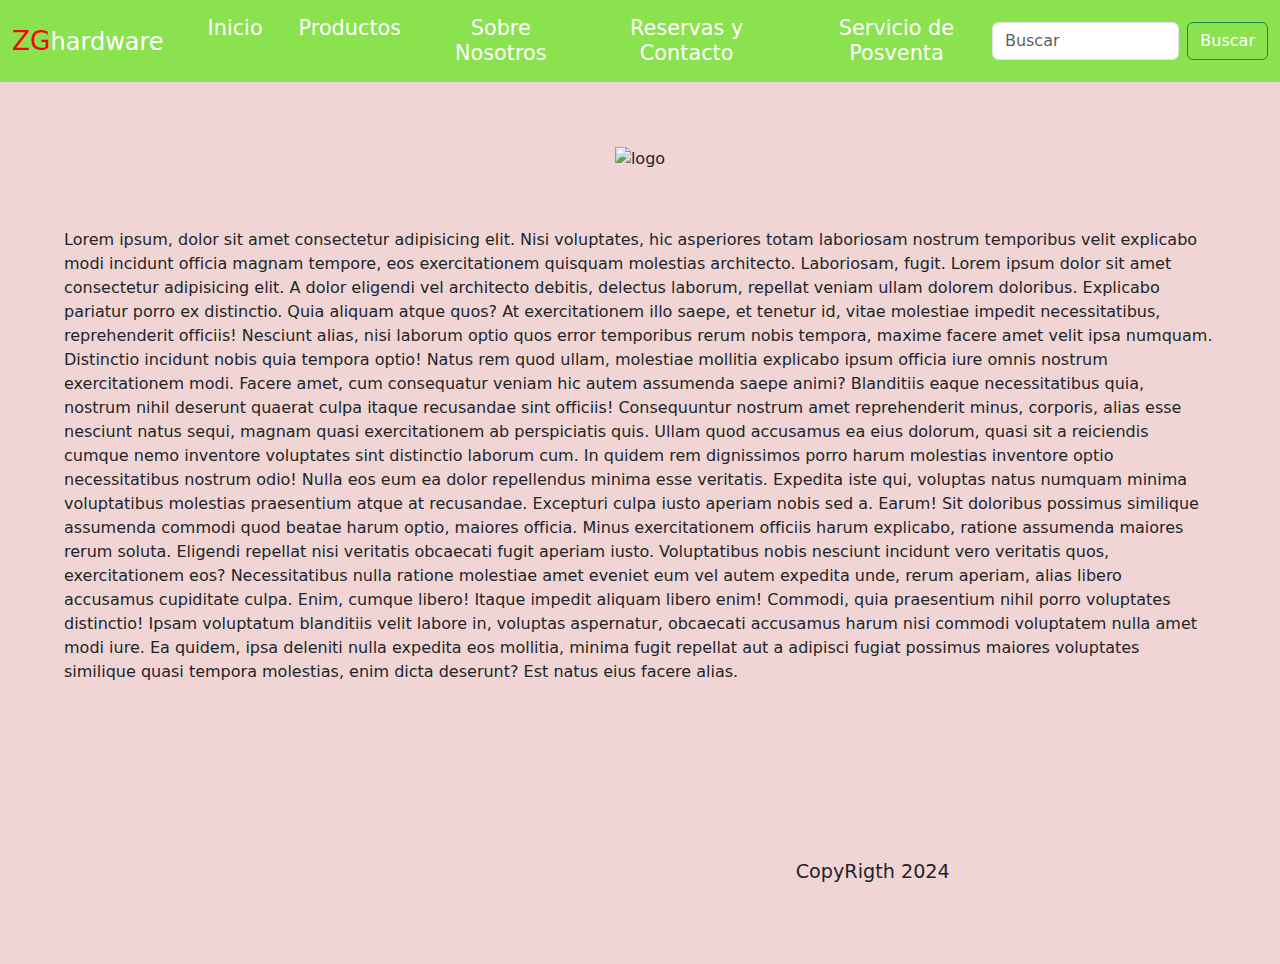
==== pages/sobreNosotros.html @ 0f0cf56a "subiendo los archivos" ====
<!DOCTYPE html>
<html lang="es">
<head>
    <meta charset="UTF-8">
    <meta name="viewport" content="width=device-width, initial-scale=1.0">
     <!-- Estilo Bootstrap -->
     <link rel="stylesheet" href="https://cdn.jsdelivr.net/npm/bootstrap@5.2.3/dist/css/bootstrap.min.css">
     <!-- Enlace iconos -->
     <link rel="stylesheet" href="https://cdnjs.cloudflare.com/ajax/libs/font-awesome/6.5.1/css/all.min.css" integrity="sha512-DTOQO9RWCH3ppGqcWaEA1BIZOC6xxalwEsw9c2QQeAIftl+Vegovlnee1c9QX4TctnWMn13TZye+giMm8e2LwA==" crossorigin="anonymous" referrerpolicy="no-referrer">
     <!-- CSS -->
     <link rel="stylesheet" href="../estilo/style.css">
    <title>Sobre Nosotros</title>
</head>
<body>
     <!-- Encabezado -->
     <header>
        <nav class="navbar navbar-expand-lg ">
            <div class="container-fluid">
              <a class="navbar-brand" href="../index.html"><span>ZG</span>hardware</a>
              <button class="navbar-toggler" type="button" data-bs-toggle="collapse" data-bs-target="#navbarSupportedContent" aria-controls="navbarSupportedContent" aria-expanded="false" aria-label="Toggle navigation">
                <span class="navbar-toggler-icon"></span>
              </button>
              <div class="collapse navbar-collapse" id="navbarSupportedContent">
                <ul class="navbar-nav me-auto mb-2 mb-lg-0">
                  <li class="nav-item ">
                    <a class="nav-link active text-reset" aria-current="page" href="../index.html">Inicio</a>
                  </li>
                  <li class="nav-item">
                    <a class="nav-link active text-reset" href="productos.html">Productos</a>
                  </li>                  
                  <li class="nav-item">
                    <a class="nav-link active text-reset" href="sobreNosotros.html">Sobre Nosotros</a>
                  </li>
                  <li class="nav-item">
                    <a class="nav-link active text-reset" href="reservaContacto.html">Reservas y Contacto</a>
                  </li>
                  <li class="nav-item">
                    <a class="nav-link active text-reset" href="posventa.html">Servicio de Posventa</a>
                  </li>
                </ul>
                <form class="d-flex" role="search">
                  <input class="form-control me-2" type="search" placeholder="Buscar" aria-label="Search">
                  <button class="btn btn-outline-success" type="submit">Buscar</button>
                </form>
              </div>
            </div>
          </nav>
    </header>
    <!-- Fin Encabezado -->
    <!-- Principal -->
    <main class="principalSobreNosotros">
        <div class="SNlogo">
            <img src="../img/LOGO.jpg" alt="logo" width="200" height="200">
        </div>
            <P id="Texto">
               Lorem ipsum, dolor sit amet consectetur adipisicing elit. Nisi voluptates, hic asperiores totam laboriosam nostrum temporibus velit explicabo modi incidunt officia magnam tempore, eos exercitationem quisquam molestias architecto. Laboriosam, fugit.
               Lorem ipsum dolor sit amet consectetur adipisicing elit. A dolor eligendi vel architecto debitis, delectus laborum, repellat veniam ullam dolorem doloribus. Explicabo pariatur porro ex distinctio. Quia aliquam atque quos?
               At exercitationem illo saepe, et tenetur id, vitae molestiae impedit necessitatibus, reprehenderit officiis! Nesciunt alias, nisi laborum optio quos error temporibus rerum nobis tempora, maxime facere amet velit ipsa numquam.
               Distinctio incidunt nobis quia tempora optio! Natus rem quod ullam, molestiae mollitia explicabo ipsum officia iure omnis nostrum exercitationem modi. Facere amet, cum consequatur veniam hic autem assumenda saepe animi?
               Blanditiis eaque necessitatibus quia, nostrum nihil deserunt quaerat culpa itaque recusandae sint officiis! Consequuntur nostrum amet reprehenderit minus, corporis, alias esse nesciunt natus sequi, magnam quasi exercitationem ab perspiciatis quis.
               Ullam quod accusamus ea eius dolorum, quasi sit a reiciendis cumque nemo inventore voluptates sint distinctio laborum cum. In quidem rem dignissimos porro harum molestias inventore optio necessitatibus nostrum odio!
               Nulla eos eum ea dolor repellendus minima esse veritatis. Expedita iste qui, voluptas natus numquam minima voluptatibus molestias praesentium atque at recusandae. Excepturi culpa iusto aperiam nobis sed a. Earum!
               Sit doloribus possimus similique assumenda commodi quod beatae harum optio, maiores officia. Minus exercitationem officiis harum explicabo, ratione assumenda maiores rerum soluta. Eligendi repellat nisi veritatis obcaecati fugit aperiam iusto.
               Voluptatibus nobis nesciunt incidunt vero veritatis quos, exercitationem eos? Necessitatibus nulla ratione molestiae amet eveniet eum vel autem expedita unde, rerum aperiam, alias libero accusamus cupiditate culpa. Enim, cumque libero!
               Itaque impedit aliquam libero enim! Commodi, quia praesentium nihil porro voluptates distinctio! Ipsam voluptatum blanditiis velit labore in, voluptas aspernatur, obcaecati accusamus harum nisi commodi voluptatem nulla amet modi iure.
               Ea quidem, ipsa deleniti nulla expedita eos mollitia, minima fugit repellat aut a adipisci fugiat possimus maiores voluptates similique quasi tempora molestias, enim dicta deserunt? Est natus eius facere alias.
            </P>
    </main>
    <!--FIN  Principal -->
    <!--Pie de Pagina  -->
        <footer class="pie">              
        <main class="ubicacion">
            <iframe src="https://www.google.com/maps/embed?pb=!1m14!1m8!1m3!1d12644.074105064921!2d-62.408215!3d-37.601723!3m2!1i1024!2i768!4f13.1!3m3!1m2!1s0x95eb95e64e672f81%3A0x16b82b086b9d3e19!2sCasa%20Silvia%20(Art.%20para%20el%20hogar)!5e0!3m2!1ses!2sar!4v1707698648304!5m2!1ses!2sar" style="border:0;" allowfullscreen="" loading="lazy" referrerpolicy="no-referrer-when-downgrade"></iframe>
        </main>    
                
        <main class="redes">
            <a href="https://wa.me/+542923469165" target="blank">            
                <i class="fa-brands fa-whatsapp"></i>
            </a> <!--Whatsapp-->
            <a href="https://www.instagram.com/" target="blank">            
                <i class="fa-brands fa-instagram"></i>
            </a><!--Instagram-->
            <a href="https://www.facebook.com/?locale=es_LA" target="_blank">            
                <i class="fa-brands fa-facebook"></i>
            </a><!--FaceBook-->            
            <a href="https://www.youtube.com/" target="_blank">            
                <i class="fa-brands fa-youtube"></i>
            </a><!--Youtube-->                         
            <a href="https://ar.linkedin.com/" target="blank">            
                <i class="fa-brands fa-linkedin"></i>
            </a><!--LinkedIn-->                        
            <a href="https://twitter.com/home?lang=es" target="_blank">                
                <i class="fa-brands fa-x-twitter"></i>
                </a><!--Twitter-->
        </main>

        <main class="derechos">
            <h2>CopyRigth 2024 
            <i class="fa-regular fa-copyright"></i></h2>
        </main>     

    </footer>    
    <!--Fin Pie de Pagina  -->
    <!-- Java -->
    <script src="https://cdn.jsdelivr.net/npm/bootstrap@5.2.3/dist/js/bootstrap.bundle.min.js"></script>  
</body>
</html>
---- estilo/style.css ----
*{
    padding:0;
    margin:0;
    box-sizing: border-box;
}
html{
    scroll-behavior: smooth;
}
/*VARIABLES REUTILIZABLES*/
:root{
    --colorPrincipal:rgb(241, 213, 213);    
    --colorHeader:rgb(138, 226, 79);
    /* --colorFiltros:rgb(55, 65, 55); */
    --colorFiltros:rgb(138, 226, 79);
    --sombraLetra:0px 3px 15px black; 
    --colorLetra:black
}
/*FIN VARIABLES REUTILIZABLES*/

/* ENCABEZADO */
.navbar{
    background-color:var(--colorHeader);
}
.navbar-brand span{
    color:red;
    font-size: 1.1em;
    font-weight: 500;    
}
.navbar-brand{
    color:white;
}
.navbar-nav .nav-item {
    color: white;    
}
.d-flex .btn{
    color: white;
}
/*FIN ENCABEZADO */

/* FOOTER */
.pie{
    display: grid;
    width: 100%;
    height: 300px;
    background-color: var(--colorPrincipal);
    padding:2%;
    grid-template-areas:
        "ubic "
        "redes" 
        "derechos";
    grid-template-columns: 1fr;
    grid-template-rows: repeat(3, 1fr);
}

.pie .ubicacion{
    display: flex;   
    grid-area:ubic;
    width: 100%;
    height: 100%;
    align-items: center;
    margin-top: 8%;     
}
.ubicacion iframe{
    width: 100%;
    height: 75%;
}
.pie .redes{
    display: flex;
    grid-area:redes;
    width: 100%;
    height: 100%;
    letter-spacing: 0.5em;
    justify-content:center;
    align-items: center;
    font-size: 1.2em;
    padding-top: 10%;
}
.pie .redes a{    
    text-decoration: none;
    color:black;
}

.pie .derechos{
    display: flex;      
    grid-area:derechos;
    width: 100;
    height: 100%;
    align-items: center; 
    justify-content: center;      
}
.pie h2{
    font-size: 1.2em;
    margin-bottom: 10%;
}
/*FIN FOOTER */

/* Principal INDEX */
.principal{
    display: grid;
    width: 100%;
    height: 90vh;
    background-color: var(--colorPrincipal);
    align-items: center;
    justify-items: center;
    background-image: url(../img/publicidad-1.jpg),url(https://flex.f6s.com/content-resource/media/946526.jpg);
    background-size: 100% auto, 100% 150px;
    background-repeat: no-repeat;
    background-position: center top,center bottom; 
}
.carousel{    
    width:100%;
    height: 15em;
    margin-bottom: 20%;    
}
.carousel-inner img{
    width: 100%;
    height: 15em;
    
}
/*FIN Principal INDEX */
/*Principal PRODUCTOS */
    .principalP{
        display: grid;
        width: 100%;
        height: auto;
        background-color: var(--colorPrincipal);
        grid-template-columns: repeat(1, 1fr);
        grid-template-rows: repeat(20,fr);        
        
    }
    .principalP .filtros {
        position:sticky;
        left: 0;
        top: 0;  
    }
    .principalP .filtros .dropdown .btn{
        margin-top: 1%;               
        width:70%;        
    }
    .filtros .dropdown .dropdown-menu{
        width:70%;
    }    
    .principalP .productos img{
        width:15em;        
    }
    .principalP .productos{
        text-align: center;        
    }
    .principalP .productos .item{
        margin-top: 2em;
    }
    .principalP .productos a{
        text-decoration: none;
        color: black;
        font-weight: 500;        
    }
/*Principal PRODUCTOS */
/* BOTON SUBIR */
.subir{    
    position:fixed;
    right:24px;
    bottom: 52px;
    width:40px;
    height:40px;
    background-color: var(--colorHeader);    
    border-radius: 50%;
    text-align: center;
    line-height: 40px;    
    font-size: 32px;    
}
.subir i{    
    color: black;
}
/*FIN BOTON SUBIR */

/* SOBRE NOSOTROS */
.principalSobreNosotros{
    display:grid;
    background-color: var(--colorPrincipal);
     padding: 5%;
}
.principalSobreNosotros .SNlogo{
    justify-self: center;
    margin-bottom: 5%;    
}
/*FIN SOBRE NOSOTROS */

/* PRINCIPAL CONTACTO */
.principalContacto{
    display: grid;
    width:100%;
    height: 100vh;
    background-color: var(--colorPrincipal);
    background-image: url(https://flex.f6s.com/content-resource/media/946526.jpg);
    background-repeat: no-repeat;
    background-position: center 38em ;
    background-size: 100% 10em; 
    padding-bottom: 90%;     
}
.principalContacto .Textocontacto{
    padding:5%;
    text-align: justify;
    font-size: 1.5em;
}
.principalContacto a{
    color:black;
    text-decoration: none;
    font-size: 1.5em;
    margin: 2%;    
}
.principalContacto span{
    text-align: center;       
}
/* FIN PRINCIPAL CONTACTO */
/* PRINCIPAL POSVENTA */
.principalPosventa{
    display:grid;
    width: 100%;
    height: 100vh;
    background-color: var(--colorPrincipal);
    padding:2%;
    padding-bottom: 40%;
}
.principalPosventa label{
    margin-bottom: 3%;
    font-weight: bold;
}
.principalPosventa input{
    background-color: transparent;
    border-style:none;
    border-bottom-style: solid;
    color:black;
}
.principalPosventa input[type="file"]{
    background-color: transparent;
    width:100%;    
    font-size: 0.9em;
    border-style:none;
    border-bottom-style: solid;
    color:black;
}
.principalPosventa textarea{
    width:18.6em;
    background-color: rgb(255, 235, 235);
}
.principalPosventa #enviar{
    border-style: solid;
    border-color:black;
    width:8em;
    height: 2em;
    background-color: var(--colorHeader);
    font-weight: 500;
    border-radius: 10px;
    margin-left: 6%;
}
.principalPosventa #borrar{
    border-style: solid;
    border-color:black;
    width:8em;
    height: 2em;
    background-color: var(--colorHeader);
    font-weight: 500;
    border-radius: 10px;
    margin-right: 6%;
}
/*FIN PRINCIPAL POSVENTA */

/* MEDIA QUERIES */
@media only screen and (min-width: 400px)  {
    /* PAGINA PRINCIPAL */
    .principal{
        background-size: 100% 200px;
        width:100%;
        height: 100vh;
        background-position: center top,center 38em;
    }
    .carousel{    
        width:100%;
        height: 20em;
        margin-bottom: 20%;    
    }
    .carousel-inner img{
        width: 100%;
        height: 20em;        
    }
    /*FIN PAGINA PRINCIPAL */
    /* PIE DE PAGINA */
    .pie{
        width:100%;
        height: 380px;
    }
    .pie .ubicacion{       
        margin-bottom: 8%;     
    }
    /*FIN PIE DE PAGINA */
    /* RESERVA Y CONTACTO */
    .principalContacto{
        background-size: 100% 200px;
        padding-bottom: 70%;        
    }
    .principalContacto span{
        font-size: 1.3em;
    }
    /*FIN RESERVA Y CONTACTO */
    /* POSVENTA */
    .principalPosventa fieldset{
        margin-top: 3%;
    }
    .principalPosventa label{
        padding-bottom: 2%;
        font-size: 1.3em;
    }
    .principalPosventa textarea{
        width:100%;
    }
    .principalPosventa #borrar{
        width:10em;
        height: 3em;
    }
    .principalPosventa #enviar{
        width:10em;
        height: 3em;        
    }
    /*FIN POSVENTA */

}

@media only screen and (min-width: 600px)
{
    /* PRINCIPAL */
    .principal{
        width: 100%;
        height: 100vh;
        background-size: 100% 225px ,100% 200px;
        background-position: center top,center bottom ;
    }
    .principal .carousel{
        width:100%;
        margin-top: 20%;
        height:25em;
    }
    .principal .carousel img{
        width: 100%;
        height: 25em;
    }
    /*FIN PRINCIPAL */
    /* PIE DE PAGINA */
    .pie{
        width:100%;
        height: 30em;        
        padding: 2%;
        grid-template-rows:1.5fr repeat(2,1fr) ;
    }
    .pie .ubicacion{
        width: 100%;
        height: 100%;
        justify-content: center;
        align-self: center;       
    }
    .ubicacion iframe{
        width: 100%;
        height: 100%;
    }
    .pie .redes{
        font-size: 2em;
    }
    /*FIN PIE DE PAGINA */
    /* PRODUCTOS */
    .principalP{
        width: 100%;
    }
    .principalP .productos .item{
        margin-top: 10%;
    }
    .principalP .productos img{
        width: 300px;
        height: 250px;
    }
    /*FIN PRODUCTOS */
    /* CONTACTO */
    .principalContacto{
        font-size: 1em;
        background-position: 0 38em;
        background-size: 100% 250x;
    }
    .principalContacto .Textocontacto{
        font-size: 2em;
        font-weight: 500;
    }    
    /*FIN CONTACTO */
    /* POSVENTA */
    .principalPosventa #borrar{
        margin-top: 2%;
        width:42%;
        height: 1.9em;
        margin-left: 2%;
        font-size: 25px;
              
    }
    .principalPosventa #enviar{
        width:42%;
        height: 1.9em;
        margin-left: 2%;
        font-size: 25px;
    }
    .principalPosventa input[type="text"],input[type="number"],input[type="email"]{
        width: 60%;
    }
    /*FIN POSVENTA */    

}

@media only screen and (min-width:800px)
{
    /* HEADER */
    .navbar-brand span{
        color:red;
        font-size: 1em;
        font-weight: 500;    
    }
    .navbar-brand{
        color:white;
        font-size: 1.5em;
    }
    .navbar-nav .nav-item {
        color: white;
        font-size: 1.2em;    
    }
    .d-flex .btn{
        color: white;
        font-size: 1em;
    }
    /*FIN HEADER */
    /* PRINCIPAL */
    .principal{
        width: 100%;
        height: 100vh;
        background-size: 100% 300px, 100% 250px;
    }
    .principal .carousel{
        margin-top: 25%;
        width: 100%;
        height: 30em;
    }
    .carousel img{
        width:100%;
        height: 30em;
    }
    /*FIN PRINCIPAL */
    /* PIE DE PAGINA */
    .pie{
        width:100%;
        height: 100%;        
        grid-template-rows: 280px 50px 80px;
        padding: 0;
        margin: 0;
    }
    .ubicacion{
        width: 100%;
        height: 250px;               
    }    
    .ubicacion iframe{
        width:90%;
        height: 250px;
    }
    .pie .redes {
        font-size:3em;
        height: 100%;
        padding: 0;
        margin:0;
        padding-bottom: 2%;
    }
    .pie .derechos{ 
        width: 100%;
        height: 100%;       
        font-size: 1.5em;
        margin: 0;
        padding-top: 10%;
    }
    /*FIN PIE DE PAGINA */
    /* PRODUCTOS */
    .principalP .productos{
        display: grid;
        width: 100%;
        height: auto;
        grid-template-columns: repeat(2,1fr);
        grid-template-rows: repeat(12,1fr);
        padding: 5%;
    }    
    /*FIN PRODUCTOS */
    /* SOBRE NOSOTROS */
    .principalSobreNosotros .SNlogo img{
        width:300px;
        height: 300px;
        
    }
    /*FIN SOBRE NOSOTROS */
    /* CONTACTO */
    .principalContacto{
        background-position: 100% 35em;
        padding-bottom: 50%;
    }
    /*FIN CONTACTO */
}
@media only screen and (min-width:1024px)
{
    /* HEADER */
    .navbar-brand span{
        color:red;
        font-size: 1.1em;
        font-weight: 500;    
    }
    .navbar-brand{
        color:white;
    }
    .navbar-nav .nav-item{
        margin-left: 20px;
        font-size: 1.3em;
        text-align: center;
        line-height: 25px;
    }
    .navbar-nav .nav-item {
        color: white;    
    }
    .d-flex .btn{
        color: white;
    }
    /* FIN HEADER */
    /* PIE DE PAGINA */
    .pie{
        display: grid;
        grid-template-columns: 2fr 3.5fr;
        grid-template-rows: repeat(2,100px);
        grid-template-areas: 
        "ubic redes"
        "ubic derechos";
        width:100%;
        height: 200px;
    }
    .pie .ubicacion{
        height: 200px;
        padding: 0;
        margin: 0;
    }
    .pie .ubicacion iframe{        
        height: 170px;
        padding: 0;
    }
    .pie .redes{
        padding:0;
        font-size: 1.7em;
        align-items: flex-end;
    }
    .pie .derechos{
        margin: 0;
        padding: 0;
        font-size: 1em;
        align-items: flex-end;
    }
    /*FIN PIE DE PAGINA */
    /* PRINCIPAL */
    .principal{
        width: 100%;
        height: 1400px;
        background-size: 90% 300px, 100% 240px;
    }
    .principal .carousel{
        width: 80%;
        height: 30em;
        margin-bottom: 30%;
    }
    .principal .carousel img{
        width:100%;
        height: 25em;
    }
    /*FIN PRINCIPAL */
    /* CONTACTO */
    .principalContacto{
        padding-bottom: 45%;
        background-size: 100% 300px;
        background-position: center 30em;
    }
    /*FIN CONTACTO */
    /* POSVENTA */
    .principalPosventa{
        width:100%;
        height: 100%;
    }
    /*FIN POSVENTA */
}
@media only screen and (min-width:1500px)
{
    /* FOOTER */
    .pie{
        display: grid;
        grid-template-rows: 150px 50px;        
    }
    .pie .redes{
        font-size: 2.5em;
        align-items: center;               
    }
    .pie .derechos{
        padding:0;
        margin: 0;
        width: 100%;
        height: 50px;
    }
    .pie .derechos h2{
        padding: 0;
        margin:0;
        margin-bottom: 2%;
    }
    /*FIN FOOTER */
    /* PRINCIPAL */
    .principal{
        background-size: 80% 250px, 100% 300px;
    }
    .principal .carousel{
        width:60%;
        height:40em;
    }
    .principal .carousel img{
        width: 100%;
        height: 30em;
    }
    /*FIN PRINCIPAL */
    /* PRODUCTOS */
    .principalP .productos{
        display: grid;
        grid-template-columns: repeat(3,1fr);
        grid-template-rows: repeat(8,1fr);
    }
    /* PRODUCTOS */
    /* SOBRE NOSOTROS */
    .principalSobreNosotros .SNlogo img{
        width:500px;
        height: 400px;
    }
    /*FIN SOBRE NOSOTROS */
    /* CONTACTO */
    .principalContacto{
        padding-bottom: 25%;
        background-size: 100% 220px;
        background-position: center 36em;
    }
    /*FIN CONTACTO */
}
@media only screen and (min-width:3839px)
{
    /* HEADER */
    
    /*FIN HEADER */
    /* FOOTER */

    /*FIN FOOTER */
    /* PRINCIPAL */
    .principal{
        background-color: red;
    }
    /*FIN PRINCIPAL */
}
/*FIN MEDIA QUERIES */
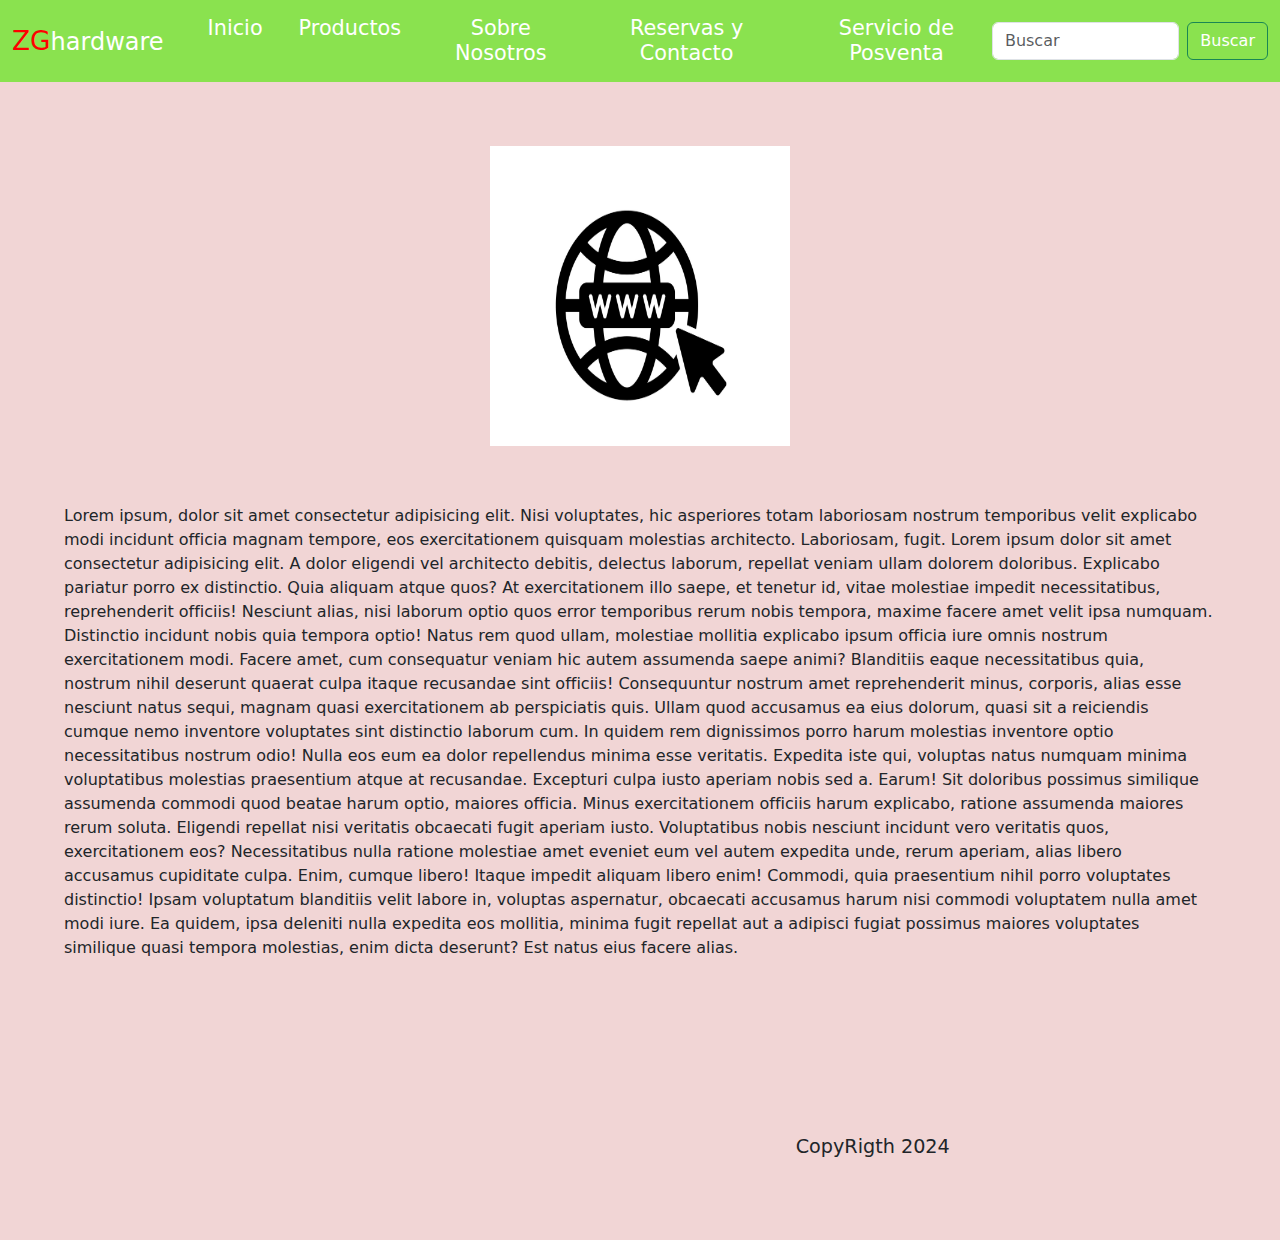
==== commit c5b10c60: "reparacion del logo web" ====
--- a/pages/sobreNosotros.html
+++ b/pages/sobreNosotros.html
@@ -50,7 +50,7 @@
     <!-- Principal -->
     <main class="principalSobreNosotros">
         <div class="SNlogo">
-            <img src="../img/LOGO.jpg" alt="logo" width="200" height="200">
+            <img src="../img/logo.jpg" alt="logo" width="200" height="200">
         </div>
             <P id="Texto">
                Lorem ipsum, dolor sit amet consectetur adipisicing elit. Nisi voluptates, hic asperiores totam laboriosam nostrum temporibus velit explicabo modi incidunt officia magnam tempore, eos exercitationem quisquam molestias architecto. Laboriosam, fugit.
